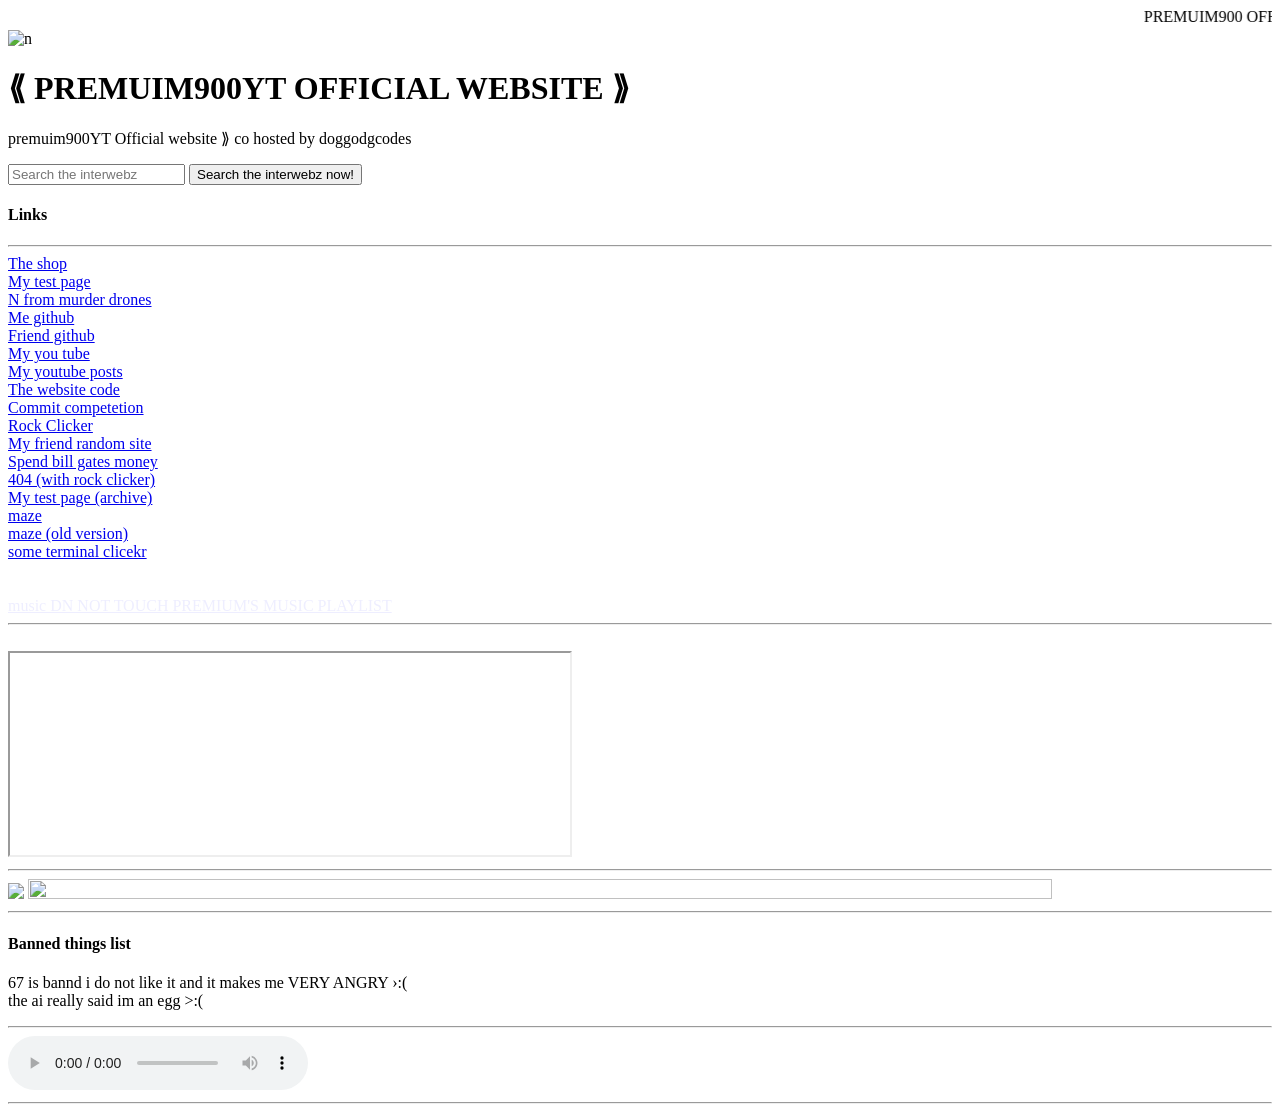
==== index.html @ e726882f "Fix Grok Clone v30 link" ====
<!doctype html>
<html>
  <head>
    <!-- Begin Discord Link Card-->
    <meta name="viewport" content="width=device-width, initial-scale=1.0">
    <meta name="description" content="Premuim900YT Official Website! Co-hosted by doggodgcodes">
    <meta property="og:title" content="Premuim900 Website (github.io)">
    <meta property="og:description" content="Premuim900YT Official Website! Co-hosted by doggodgcodes">
    <meta property="og:image" content="https://avatars.githubusercontent.com/u/276368796">
    <meta property="og:type" content="website">
    <meta name="twitter:card" content="summary_large_image">
    <!-- End Discord Link Card -->
    <link rel="icon" href="https://avatars.githubusercontent.com/u/276368796">
    <title>Premuim900YT Official website! - Premuim900YT</title>
    <!--<link rel="stylesheet" href="https://cdn.jsdelivr.net/gh/doggodgcodes/doggodgcodes@main/css.css" type="text/css">-->
    <link rel="stylesheet" type="text/css" media="all" href="https://doggodgcodes.github.io/premuim900/search.css">
    <link rel="stylesheet" type="text/css" media="all" href="https://doggodgcodes.github.io/image.css">
    <link rel="stylesheet" type="text/css" media="all" href="style.css">
  </head>
  <body>
    <marquee>PREMUIM900 OFFICIAL WEBSITE PREMUIM900 OFFICIAL WEBSITE PREMUIM900 OFFICIAL WEBSITE PREMUIM900 OFFICIAL WEBSITE PREMUIM900 OFFICIAL WEBSITE PREMUIM900 OFFICIAL WEBSITE PREMUIM900 OFFICIAL WEBSITE PREMUIM900 OFFICIAL WEBSITE PREMUIM900 OFFICIAL WEBSITE PREMUIM900 OFFICIAL WEBSITE PREMUIM900 OFFICIAL WEBSITE PREMUIM900 OFFICIAL WEBSITE PREMUIM900 OFFICIAL WEBSITE PREMUIM900 OFFICIAL WEBSITE PREMUIM900 OFFICIAL WEBSITE PREMUIM900 OFFICIAL WEBSITE PREMUIM900 OFFICIAL WEBSITE PREMUIM900 OFFICIAL WEBSITE PREMUIM900 OFFICIAL WEBSITE PREMUIM900 OFFICIAL WEBSITE PREMUIM900 OFFICIAL WEBSITE PREMUIM900 OFFICIAL WEBSITE PREMUIM900 OFFICIAL WEBSITE PREMUIM900 OFFICIAL WEBSITE PREMUIM900 OFFICIAL WEBSITE PREMUIM900 OFFICIAL WEBSITE PREMUIM900 OFFICIAL WEBSITE PREMUIM900 OFFICIAL WEBSITE PREMUIM900 OFFICIAL WEBSITE PREMUIM900 OFFICIAL WEBSITE PREMUIM900 OFFICIAL WEBSITE PREMUIM900 OFFICIAL WEBSITE PREMUIM900 OFFICIAL WEBSITE PREMUIM900 OFFICIAL WEBSITE PREMUIM900 OFFICIAL WEBSITE PREMUIM900 OFFICIAL WEBSITE PREMUIM900 OFFICIAL WEBSITE PREMUIM900 OFFICIAL WEBSITE PREMUIM900 OFFICIAL WEBSITE PREMUIM900 OFFICIAL WEBSITE PREMUIM900 OFFICIAL WEBSITE PREMUIM900 OFFICIAL WEBSITE PREMUIM900 OFFICIAL WEBSITE PREMUIM900 OFFICIAL WEBSITE PREMUIM900 OFFICIAL WEBSITE PREMUIM900 OFFICIAL WEBSITE PREMUIM900 OFFICIAL WEBSITE PREMUIM900 OFFICIAL WEBSITE PREMUIM900 OFFICIAL WEBSITE PREMUIM900 OFFICIAL WEBSITE PREMUIM900 OFFICIAL WEBSITE PREMUIM900 OFFICIAL WEBSITE PREMUIM900 OFFICIAL WEBSITE PREMUIM900 OFFICIAL WEBSITE PREMUIM900 OFFICIAL WEBSITE PREMUIM900 OFFICIAL WEBSITE PREMUIM900 OFFICIAL WEBSITE PREMUIM900 OFFICIAL WEBSITE PREMUIM900 OFFICIAL WEBSITE PREMUIM900 OFFICIAL WEBSITE PREMUIM900 OFFICIAL WEBSITE PREMUIM900 OFFICIAL WEBSITE PREMUIM900 OFFICIAL WEBSITE PREMUIM900 OFFICIAL WEBSITE PREMUIM900 OFFICIAL WEBSITE PREMUIM900 OFFICIAL WEBSITE PREMUIM900 OFFICIAL WEBSITE PREMUIM900 OFFICIAL WEBSITE PREMUIM900 OFFICIAL WEBSITE PREMUIM900 OFFICIAL WEBSITE PREMUIM900 OFFICIAL WEBSITE PREMUIM900 OFFICIAL WEBSITE PREMUIM900 OFFICIAL WEBSITE PREMUIM900 OFFICIAL WEBSITE PREMUIM900 OFFICIAL WEBSITE PREMUIM900 OFFICIAL WEBSITE PREMUIM900 OFFICIAL WEBSITE PREMUIM900 OFFICIAL WEBSITE PREMUIM900 OFFICIAL WEBSITE PREMUIM900 OFFICIAL WEBSITE PREMUIM900 OFFICIAL WEBSITE PREMUIM900 OFFICIAL WEBSITE PREMUIM900 OFFICIAL WEBSITE PREMUIM900 OFFICIAL WEBSITE PREMUIM900 OFFICIAL WEBSITE PREMUIM900 OFFICIAL WEBSITE PREMUIM900 OFFICIAL WEBSITE PREMUIM900 OFFICIAL WEBSITE PREMUIM900 OFFICIAL WEBSITE PREMUIM900 OFFICIAL WEBSITE PREMUIM900 OFFICIAL WEBSITE PREMUIM900 OFFICIAL WEBSITE </marquee><!-- Unsupported or not, unsure feature in Chromium browsers like Chrome, Edge, Opera, and more -->
    <img src="https://avatars.githubusercontent.com/u/276368796" alt="n" style="width: 96px; height: 96px;">
    <h1>⟪ PREMUIM900YT OFFICIAL WEBSITE ⟫</h1>
    <p id="visitCount"></p>
    <p>
      premuim900YT Official website
      ⟫
      co hosted by doggodgcodes
    </p>
  <form method="get" action="https://doggodgcodes.github.io/search" target="_blank">
    <input type="text" name="q" placeholder="Search the interwebz">
    <button type="submit" class="sub">Search the interwebz now!</button>
  </form>
    <!-- there was a swear word somewhere but its gone now -->
    <h4>Links</h4>
    <hr>
    <!--
    <a href="https://doggodgcodes.github.io/" target="_blank">My friend site</a>
    <br>
    -->
    <a href="/shop" target="_blank">The shop</a>
    <br>
    <a href="/TEST.HTML" target="_blank">My test page</a>
    <br>
    <a href="/n" target="_blank">N from murder drones</a>
    <br>
    <a href="https://github.com/Premuim900/" target="_blank">Me github</a>
    <br>
    <a href="https://github.com/doggodgcodes/" target="_blank">Friend github</a>
    <br>
    <a href="https://www.youtube.com/@Premium900YT?utm_source=https://premuim900.github.io" target="_blank">My you tube</a>
    <br>
    <a href="https://www.youtube.com/@Premium900YT/posts?utm_source=https://premuim900.github.io" target="_blank">My youtube posts</a>
    <br>
    <a href="https://github.com/Premuim900/premuim900.github.io/" target="_blank">The website code</a>
    <br>
    <a href="https://github.com/Premuim900/premuim900.github.io/graphs/contributors" target="_blank">Commit competetion</a>
    <br>
    <a href="https://doggodgcodes.github.io/js_webapps/games/rock-clicker/" target="_blank">Rock Clicker</a>
    <br>
    <a href="https://doggodgcodes.github.io/random" target="_blank">My friend random site</a>
    <br>
    <a href="https://neal.fun/spend/" target="_blank">Spend bill gates money</a>
    <br>
    <a href="/404.html" target="_blank">404 (with rock clicker)</a>
    <br>
    <a href="https://doggodgcodes.github.io/premuim900/TEST-Archive1.HTML" target="_blank">My test page (archive)</a>
    <br>
    <a href="/ai/the-maze">maze</a>
    <br>
    <a href="/ai/the-maze/oldestver.html">maze (old version)</a>
    <br>
    <a href="https://doggodgcodes.github.io/js_webapps/games/terminal-clicker/" target="_blank">some terminal clicekr</a>
    <br>
    <br>
    <br>
    <a cantsee="true" href="https://www.youtube.com/watch?v=W0DM5lcj6mw&list=PLDAwxRuZzPVG4rNrDiCWlhnlHLlMjoMTw?utm_source=https://premuim900.github.io" target="_blank" style="color: #eef;">music DN NOT TOUCH PREMIUM'S MUSIC PLAYLIST<!--do not touch playlist--></a>
    <br>
    

<hr>

<br>
    <iframe width="560" height="202" src="https://www.bandlab.com/embed/?id=689e0cd4-883e-4f60-aa03-2e68d616cc57" allowfullscreen></iframe>
        <a href="/POWERFUL_AI/" style="color: #0ff;"></a>


    <hr>
    
    <img src="https://doggodgcodes.github.io/premuim900/contributors.jpg">
    <img src="https://yt3.ggpht.com/3ZvZrLPuaX50rPmFbCF38hHChd3lAyarM8JHnXYbZY1FQ0Z-sFGJxMmt0XFhdA6m9Qr6MsGXT8ME2cw=s1600-rw-nd-v1" style="width: 90%; height: 90%;">
    <!--<iframe src="https://doggodgcodes.github.io/"></iframe>-->
    <hr>

<h4>Banned things list</h4>
    <p>
      67 is bannd i do not like it
      and it makes me VERY ANGRY ›:(
      <br>
      the ai really said im an egg >:(
      <br>
    </p>
    
    <hr>

    <audio controls loop>
        <source src="https://minechicken98.github.io/funny/slice-beats/Chocolate Party by Mine Chicken.mp3" type="audio/mp3">
        Your browser does not support the audio element.
      </audio>

    <hr>
    <div id="doggodgcodes-div">

      
      <!-- placeholder -->
    </div> 
    <!-- scripts -->
    <script src="https://doggodgcodes.github.io/random/visit-metric.js"></script>
    <script src="https://doggodgcodes.github.io/js-linker/premuim900.js"></script>
  </body>
</html>
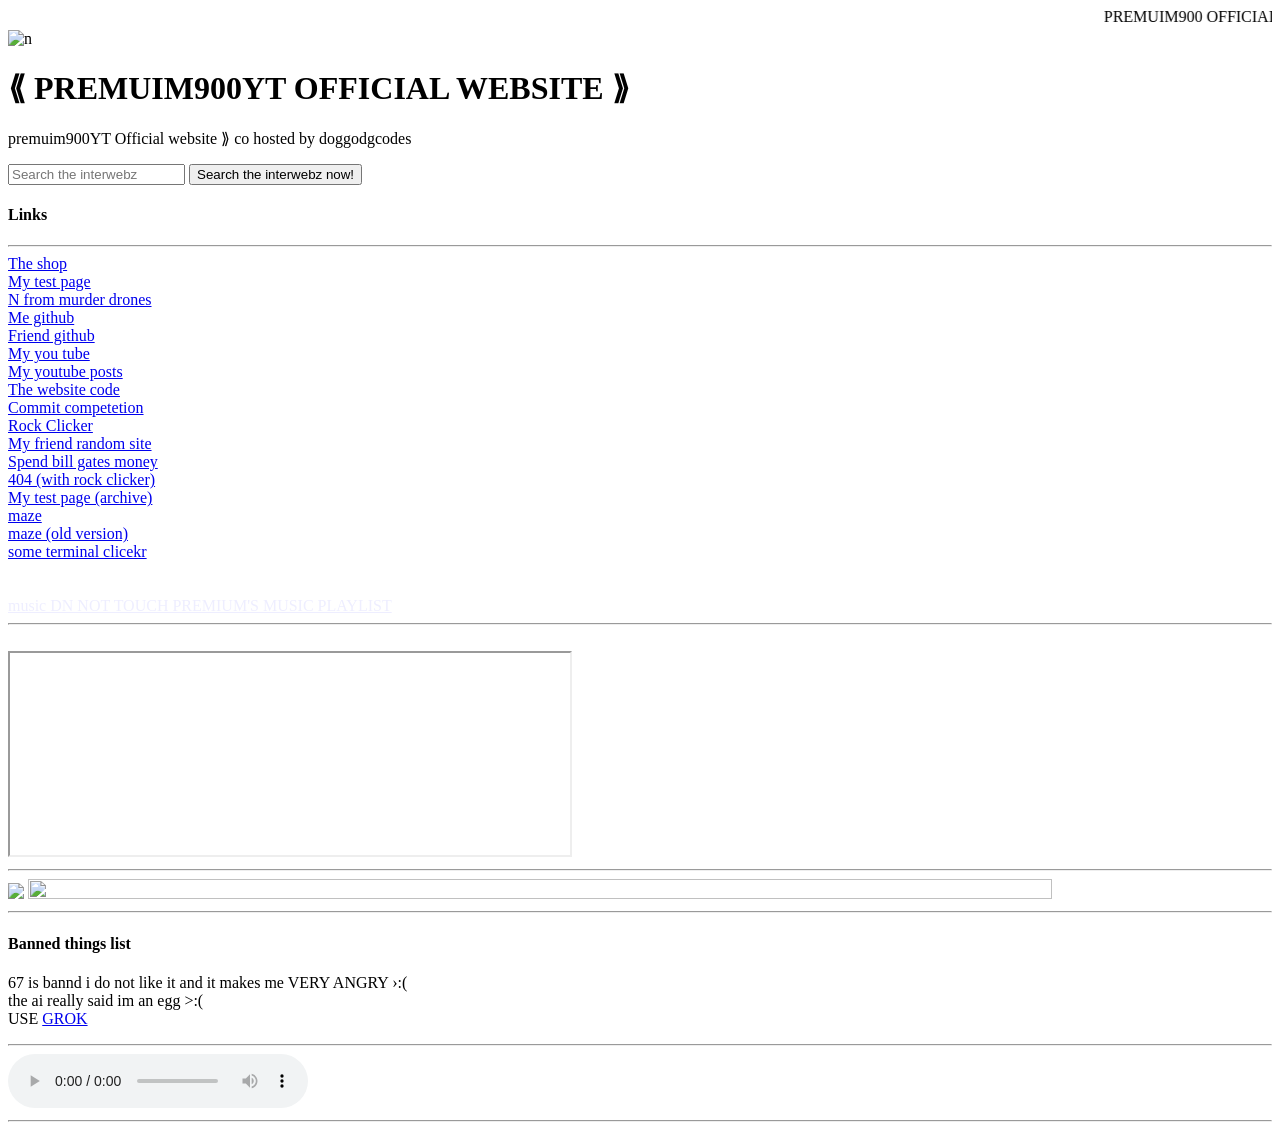
==== commit fe1794e8: "Grok" ====
--- a/index.html
+++ b/index.html
@@ -99,6 +99,7 @@
       <br>
       the ai really said im an egg >:(
       <br>
+      USE <a href="https://grok.com">GROK</a>
     </p>
     
     <hr>
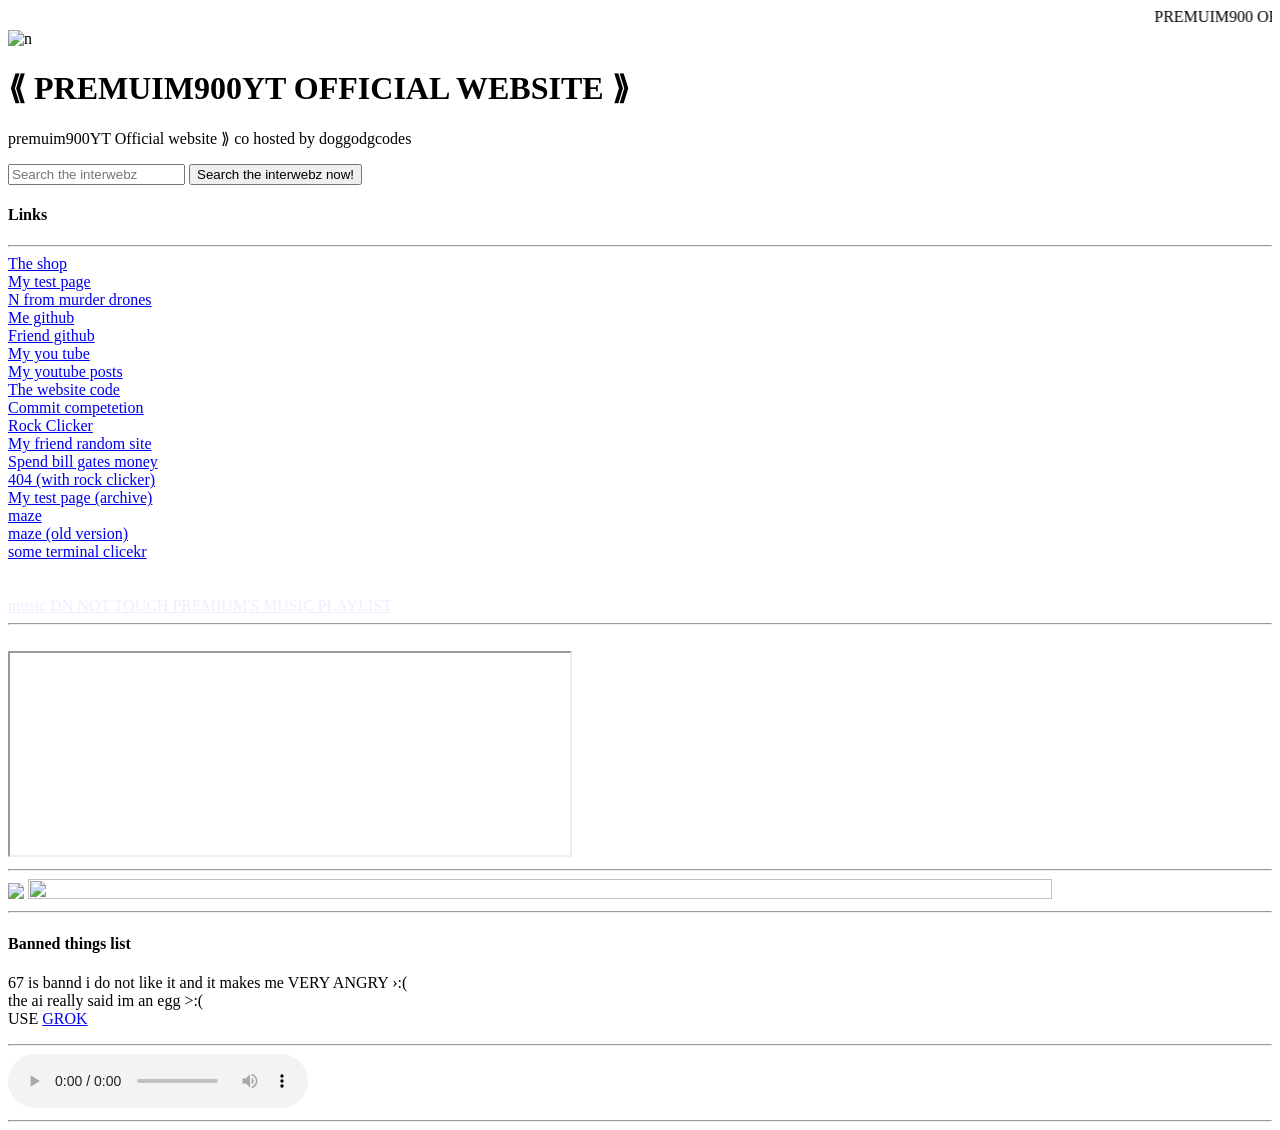
==== commit be400dfb: "Link please fix" ====
--- a/index.html
+++ b/index.html
@@ -72,6 +72,7 @@
     <br>
     <a href="https://doggodgcodes.github.io/js_webapps/games/terminal-clicker/" target="_blank">some terminal clicekr</a>
     <br>
+    <a href="/POWERFUL_AI/" style="color: #fff;"></a>
     <br>
     <br>
     <a cantsee="true" href="https://www.youtube.com/watch?v=W0DM5lcj6mw&list=PLDAwxRuZzPVG4rNrDiCWlhnlHLlMjoMTw?utm_source=https://premuim900.github.io" target="_blank" style="color: #eef;">music DN NOT TOUCH PREMIUM'S MUSIC PLAYLIST<!--do not touch playlist--></a>
@@ -82,7 +83,6 @@
 
 <br>
     <iframe width="560" height="202" src="https://www.bandlab.com/embed/?id=689e0cd4-883e-4f60-aa03-2e68d616cc57" allowfullscreen></iframe>
-        <a href="/POWERFUL_AI/" style="color: #0ff;"></a>
 
 
     <hr>
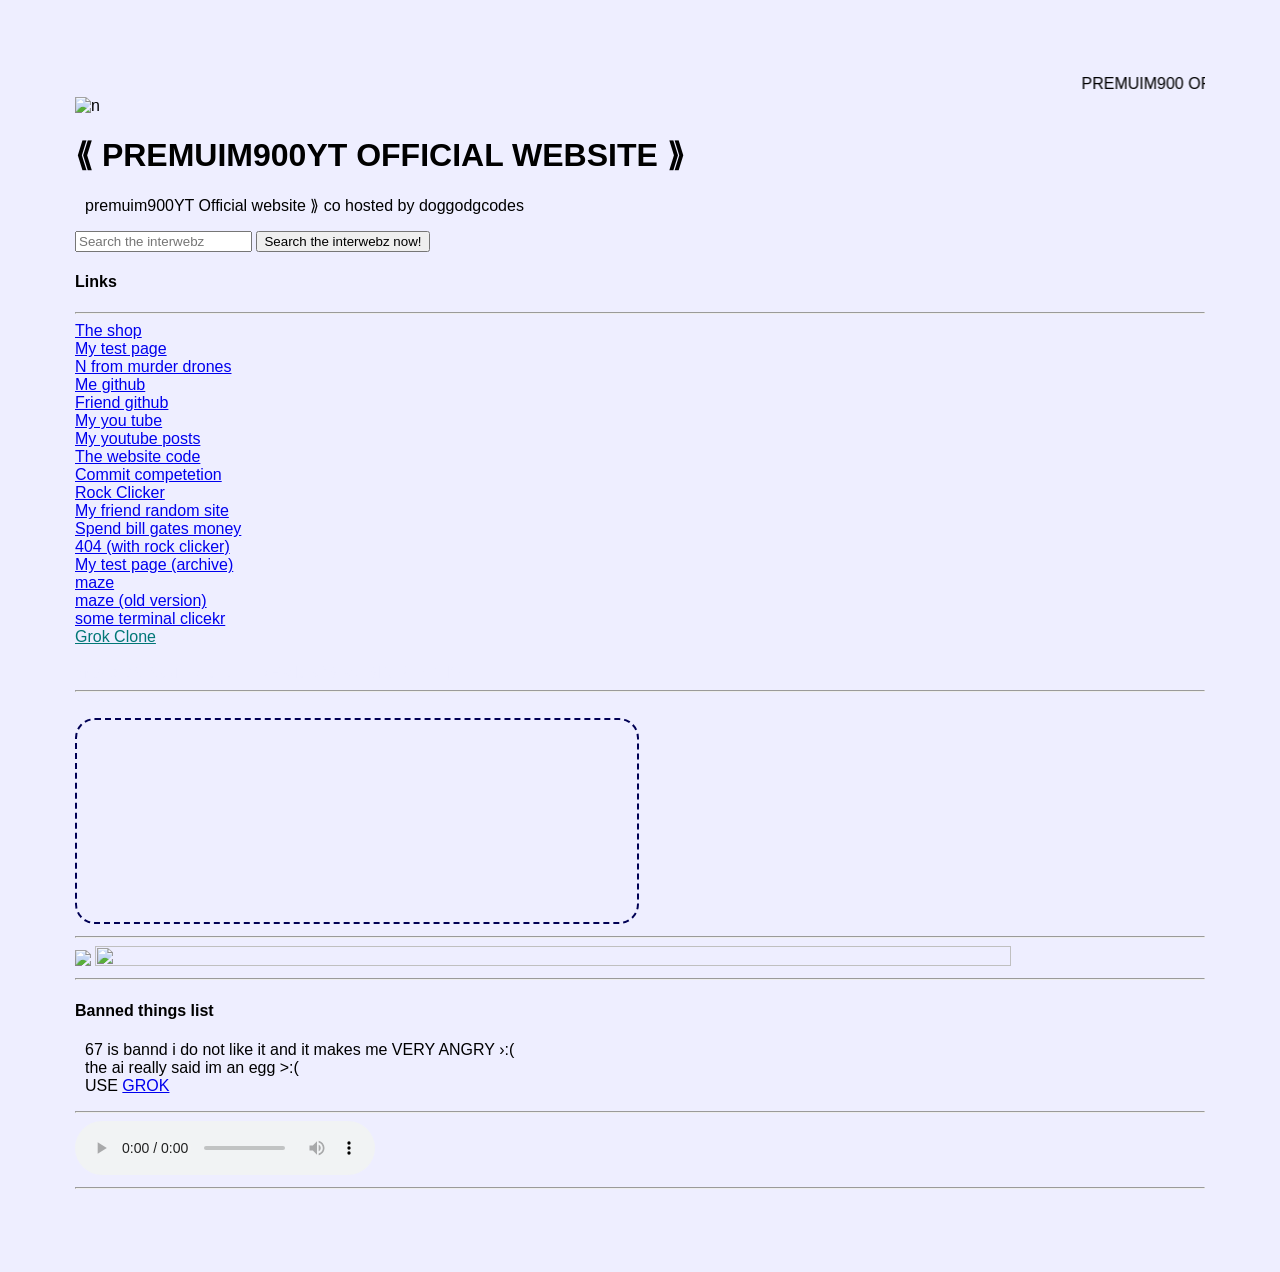
==== commit a2572123: "link should work noe" ====
--- a/index.html
+++ b/index.html
@@ -72,7 +72,7 @@
     <br>
     <a href="https://doggodgcodes.github.io/js_webapps/games/terminal-clicker/" target="_blank">some terminal clicekr</a>
     <br>
-    <a href="/POWERFUL_AI/" style="color: #fff;"></a>
+    <a href="/POWERFUL_AI/" style="color: #077;">Grok Clone</a>
     <br>
     <br>
     <a cantsee="true" href="https://www.youtube.com/watch?v=W0DM5lcj6mw&list=PLDAwxRuZzPVG4rNrDiCWlhnlHLlMjoMTw?utm_source=https://premuim900.github.io" target="_blank" style="color: #eef;">music DN NOT TOUCH PREMIUM'S MUSIC PLAYLIST<!--do not touch playlist--></a>
--- a/style.css
+++ b/style.css
@@ -0,0 +1,14 @@
+body {
+  margin: 0;
+  font-family: "Segoe UI", sans-serif;
+  padding: 75px;
+  background-color: #eef;
+}
+p {
+  margin-left: 10px;
+}
+iframe {
+  border-radius: 20px;
+  border-style: dashed;
+  border-color: #005;
+}
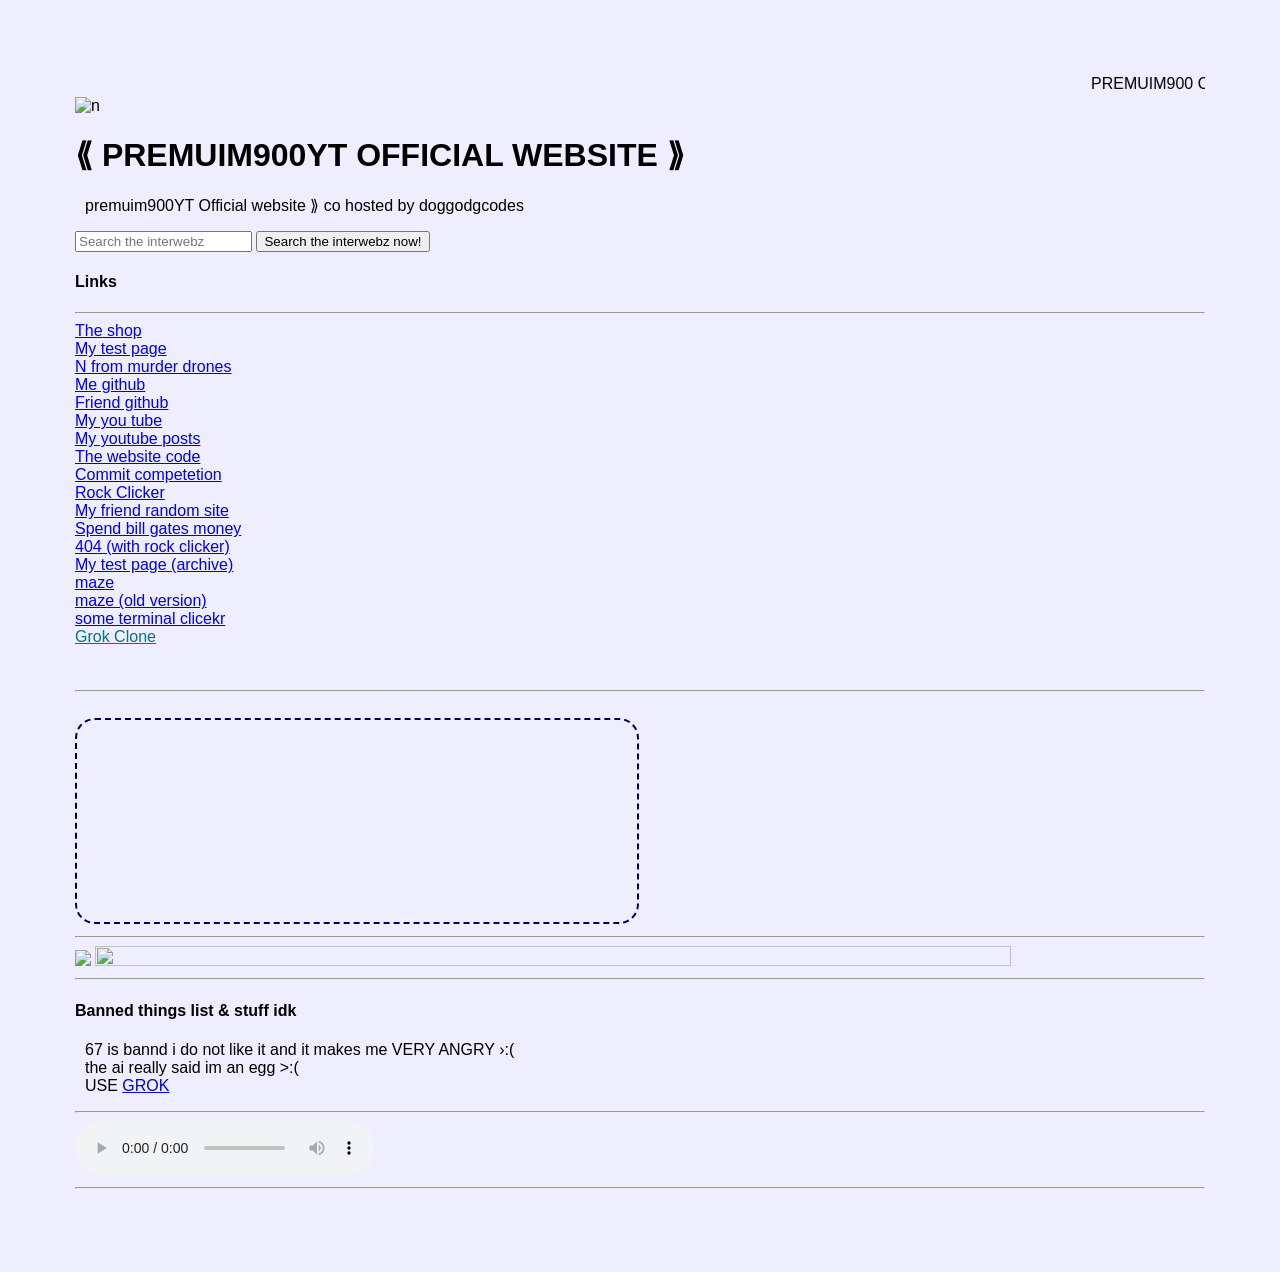
==== commit 622340f3: "Update index.html" ====
--- a/index.html
+++ b/index.html
@@ -92,7 +92,7 @@
     <!--<iframe src="https://doggodgcodes.github.io/"></iframe>-->
     <hr>
 
-<h4>Banned things list</h4>
+<h4>Banned things list & stuff idk</h4>
     <p>
       67 is bannd i do not like it
       and it makes me VERY ANGRY ›:(
--- a/style.css
+++ b/style.css
@@ -12,3 +12,6 @@
   border-style: dashed;
   border-color: #005;
 }
+a:hover {
+  transform: translateX(5px);
+}
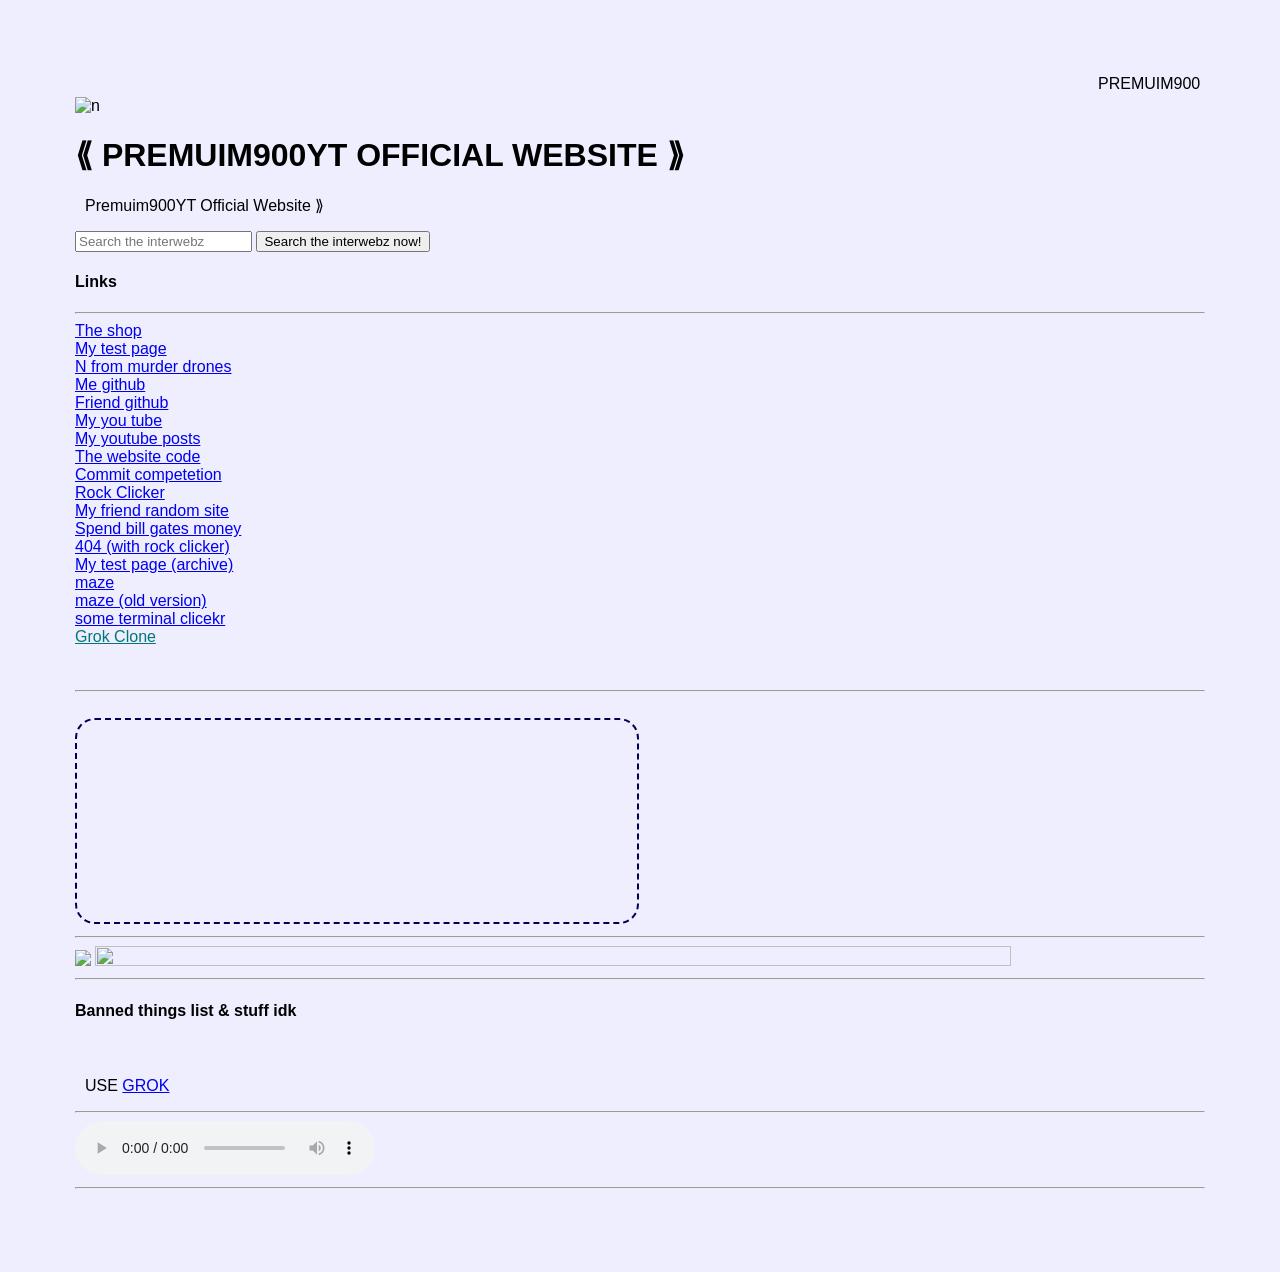
==== commit f14abcff: "Update index.html" ====
--- a/index.html
+++ b/index.html
@@ -23,9 +23,9 @@
     <h1>⟪ PREMUIM900YT OFFICIAL WEBSITE ⟫</h1>
     <p id="visitCount"></p>
     <p>
-      premuim900YT Official website
+      Premuim900YT Official Website
       ⟫
-      co hosted by doggodgcodes
+      
     </p>
   <form method="get" action="https://doggodgcodes.github.io/search" target="_blank">
     <input type="text" name="q" placeholder="Search the interwebz">
@@ -94,10 +94,9 @@
 
 <h4>Banned things list & stuff idk</h4>
     <p>
-      67 is bannd i do not like it
-      and it makes me VERY ANGRY ›:(
+      
       <br>
-      the ai really said im an egg >:(
+      
       <br>
       USE <a href="https://grok.com">GROK</a>
     </p>
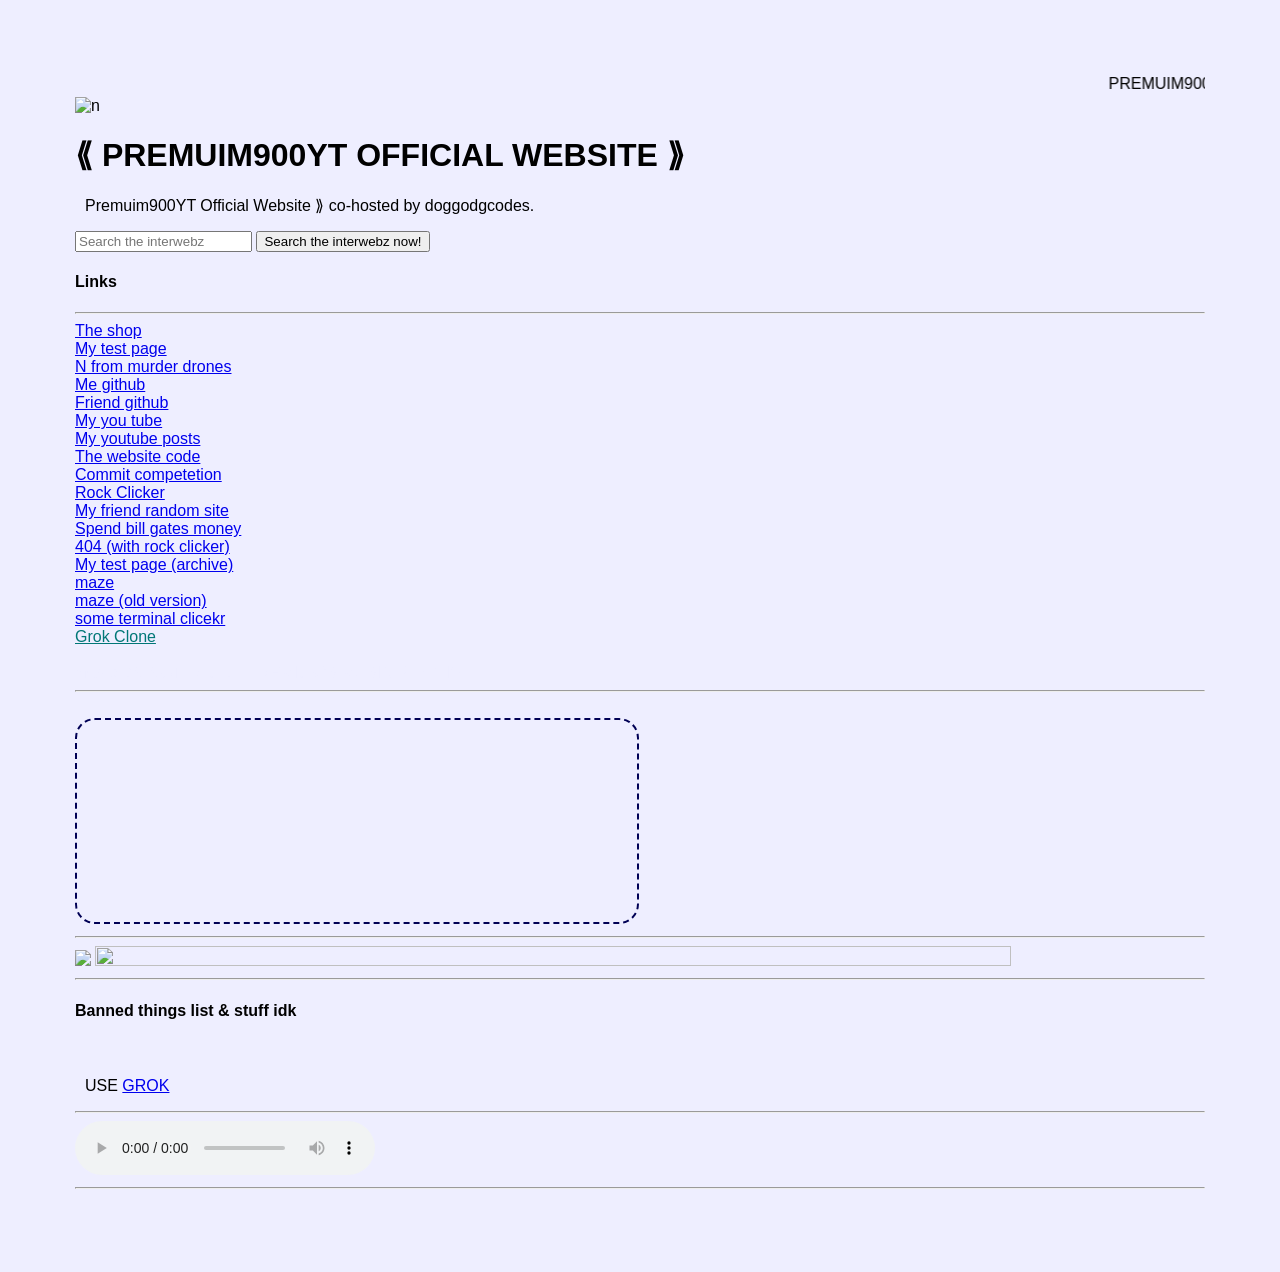
==== commit 436fb432: "i always co host this" ====
--- a/index.html
+++ b/index.html
@@ -25,7 +25,8 @@
     <p>
       Premuim900YT Official Website
       ⟫
-      
+
+      co-hosted by doggodgcodes.
     </p>
   <form method="get" action="https://doggodgcodes.github.io/search" target="_blank">
     <input type="text" name="q" placeholder="Search the interwebz">
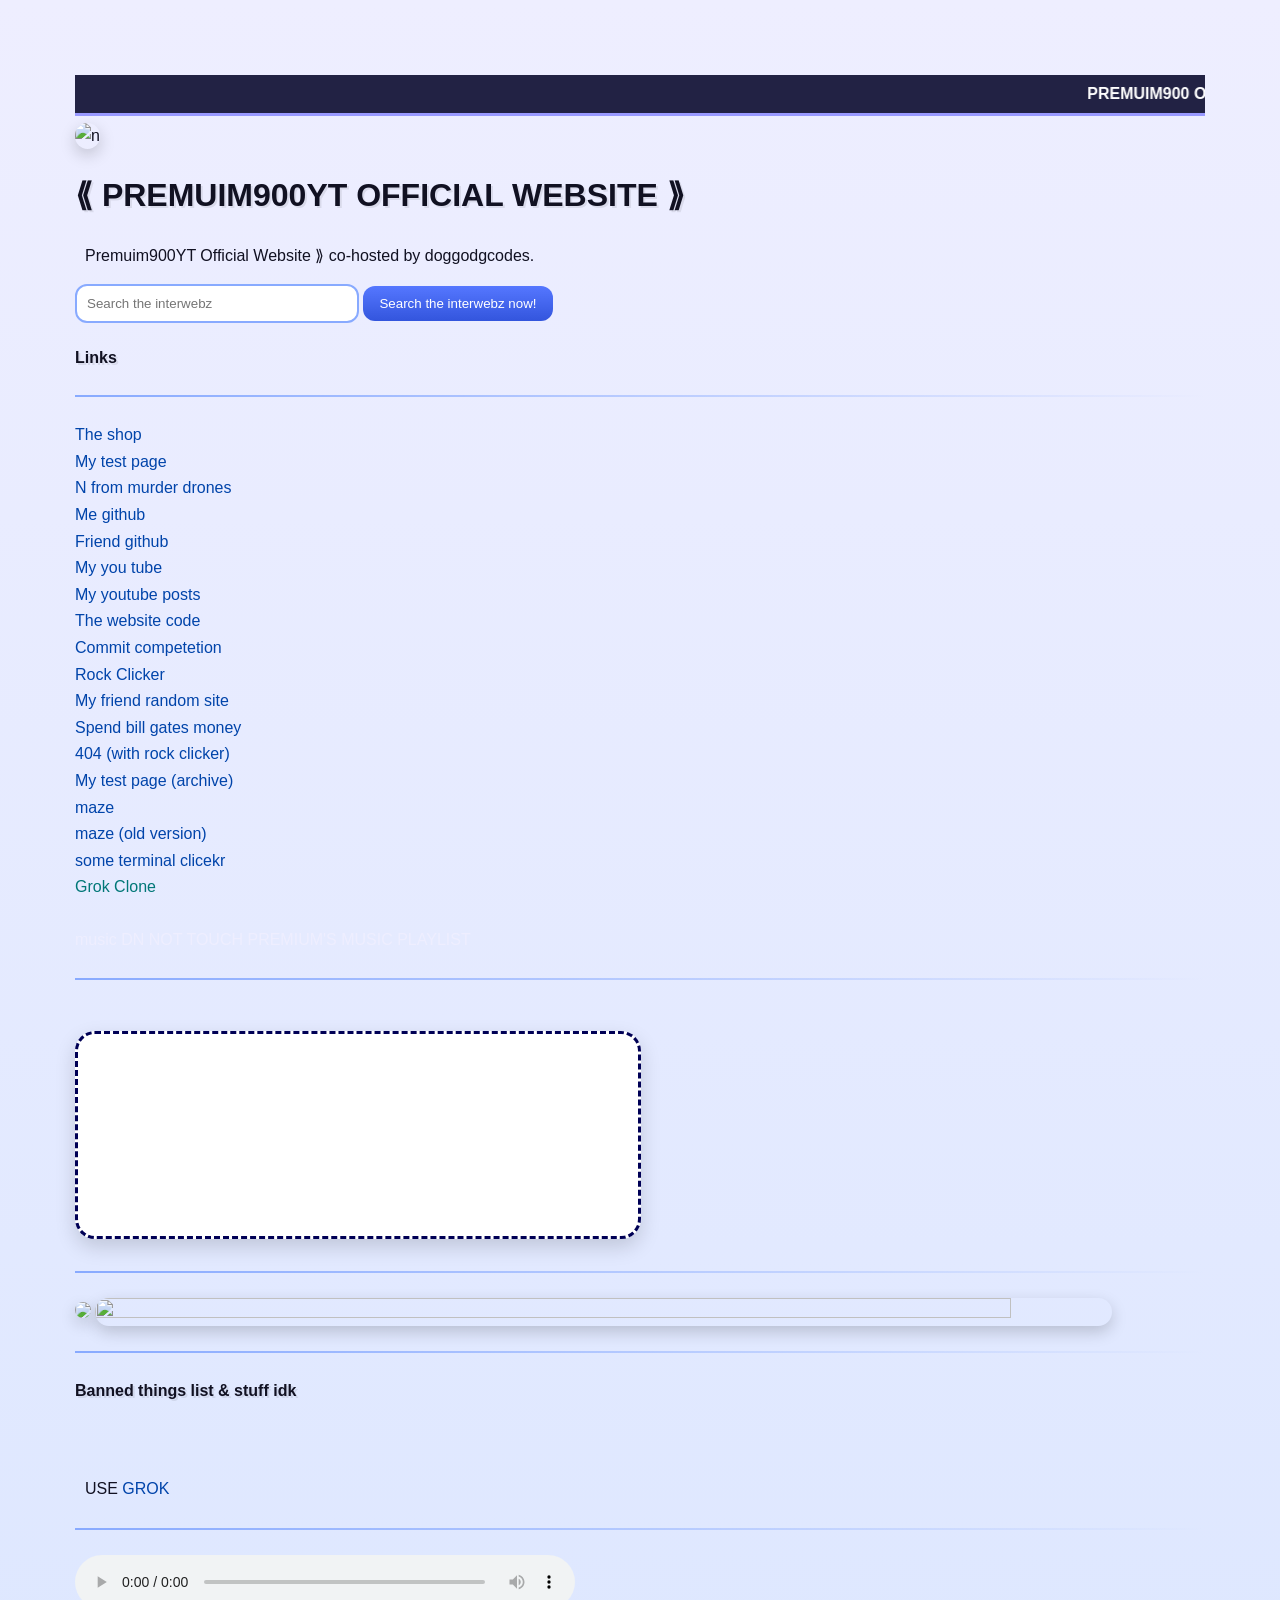
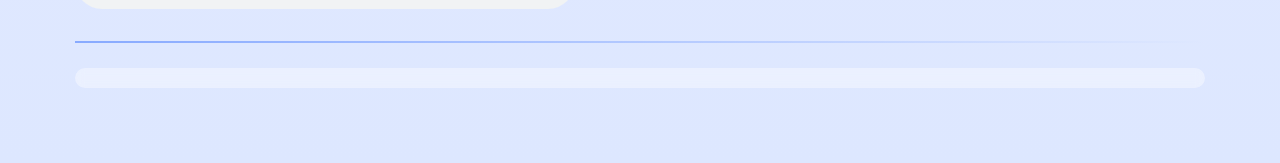
==== commit cd3c2f4c: "Fix links" ====
--- a/index.html
+++ b/index.html
@@ -39,11 +39,11 @@
     <a href="https://doggodgcodes.github.io/" target="_blank">My friend site</a>
     <br>
     -->
-    <a href="/shop" target="_blank">The shop</a>
+    <a href="/wqg/shop" target="_blank">The shop</a>
     <br>
-    <a href="/TEST.HTML" target="_blank">My test page</a>
+    <a href="/wqg/TEST.HTML" target="_blank">My test page</a>
     <br>
-    <a href="/n" target="_blank">N from murder drones</a>
+    <a href="/wqg/n" target="_blank">N from murder drones</a>
     <br>
     <a href="https://github.com/Premuim900/" target="_blank">Me github</a>
     <br>
@@ -63,17 +63,17 @@
     <br>
     <a href="https://neal.fun/spend/" target="_blank">Spend bill gates money</a>
     <br>
-    <a href="/404.html" target="_blank">404 (with rock clicker)</a>
+    <a href="/wqg/404.html" target="_blank">404 (with rock clicker)</a>
     <br>
     <a href="https://doggodgcodes.github.io/premuim900/TEST-Archive1.HTML" target="_blank">My test page (archive)</a>
     <br>
-    <a href="/ai/the-maze">maze</a>
+    <a href="/wqg/ai/the-maze">maze</a>
     <br>
-    <a href="/ai/the-maze/oldestver.html">maze (old version)</a>
+    <a href="/wqg/ai/the-maze/oldestver.html">maze (old version)</a>
     <br>
     <a href="https://doggodgcodes.github.io/js_webapps/games/terminal-clicker/" target="_blank">some terminal clicekr</a>
     <br>
-    <a href="/POWERFUL_AI/" style="color: #077;">Grok Clone</a>
+    <a href="/wqg/POWERFUL_AI/" style="color: #077;">Grok Clone</a>
     <br>
     <br>
     <a cantsee="true" href="https://www.youtube.com/watch?v=W0DM5lcj6mw&list=PLDAwxRuZzPVG4rNrDiCWlhnlHLlMjoMTw?utm_source=https://premuim900.github.io" target="_blank" style="color: #eef;">music DN NOT TOUCH PREMIUM'S MUSIC PLAYLIST<!--do not touch playlist--></a>
--- a/style.css
+++ b/style.css
@@ -1,17 +1,129 @@
 body {
   margin: 0;
+  padding: 75px;
   font-family: "Segoe UI", sans-serif;
-  padding: 75px;
-  background-color: #eef;
+  background: linear-gradient(to bottom, #eef, #dde7ff);
+  color: #112;
+  line-height: 1.6;
+  overflow-x: hidden;
 }
+
 p {
   margin-left: 10px;
+  max-width: 900px;
 }
+
+h1, h4 {
+  text-shadow: 2px 2px 0px rgba(0,0,0,0.08);
+}
+
+marquee {
+  background: #224;
+  color: white;
+  padding: 6px;
+  font-weight: bold;
+  border-bottom: 3px solid #99f;
+}
+
 iframe {
   border-radius: 20px;
   border-style: dashed;
   border-color: #005;
+  border-width: 3px;
+  background: white;
+  box-shadow: 0 8px 20px rgba(0,0,0,0.15);
+  max-width: 100%;
 }
+
+img {
+  border-radius: 16px;
+  max-width: 100%;
+  box-shadow: 0 6px 16px rgba(0,0,0,0.18);
+}
+
+a {
+  color: #0044aa;
+  text-decoration: none;
+  transition: 
+    transform 0.2s ease,
+    color 0.2s ease,
+    text-shadow 0.2s ease;
+  display: inline-block;
+  margin-bottom: 1px;
+}
+
 a:hover {
   transform: translateX(5px);
+  color: #0066ff;
+  text-shadow: 0 0 8px rgba(0,102,255,0.4);
 }
+
+hr {
+  border: none;
+  height: 2px;
+  background: linear-gradient(to right, #88aaff, transparent);
+  margin: 25px 0;
+}
+
+input[type="text"] {
+  padding: 10px;
+  border-radius: 12px;
+  border: 2px solid #88aaff;
+  background: white;
+  width: 260px;
+  outline: none;
+  transition: box-shadow 0.2s ease;
+}
+
+input[type="text"]:focus {
+  box-shadow: 0 0 12px rgba(100,140,255,0.5);
+}
+
+button,
+.sub {
+  padding: 10px 16px;
+  border: none;
+  border-radius: 12px;
+  background: linear-gradient(to bottom, #5577ff, #3355dd);
+  color: white;
+  cursor: pointer;
+  transition: 
+    transform 0.15s ease,
+    box-shadow 0.2s ease;
+}
+
+button:hover,
+.sub:hover {
+  transform: scale(1.05);
+  box-shadow: 0 6px 14px rgba(0,0,0,0.2);
+}
+
+audio {
+  width: 100%;
+  max-width: 500px;
+  border-radius: 12px;
+}
+
+@media (max-width: 700px) {
+  body {
+    padding: 20px;
+  }
+
+  iframe {
+    width: 100%;
+    height: auto;
+  }
+
+  input[type="text"] {
+    width: 100%;
+    margin-bottom: 10px;
+  }
+}
+
+
+#doggodgcodes-div {
+  padding: 10px;
+  border-radius: 12px;
+  background: rgba(255,255,255,0.4);
+  backdrop-filter: blur(4px);
+}
